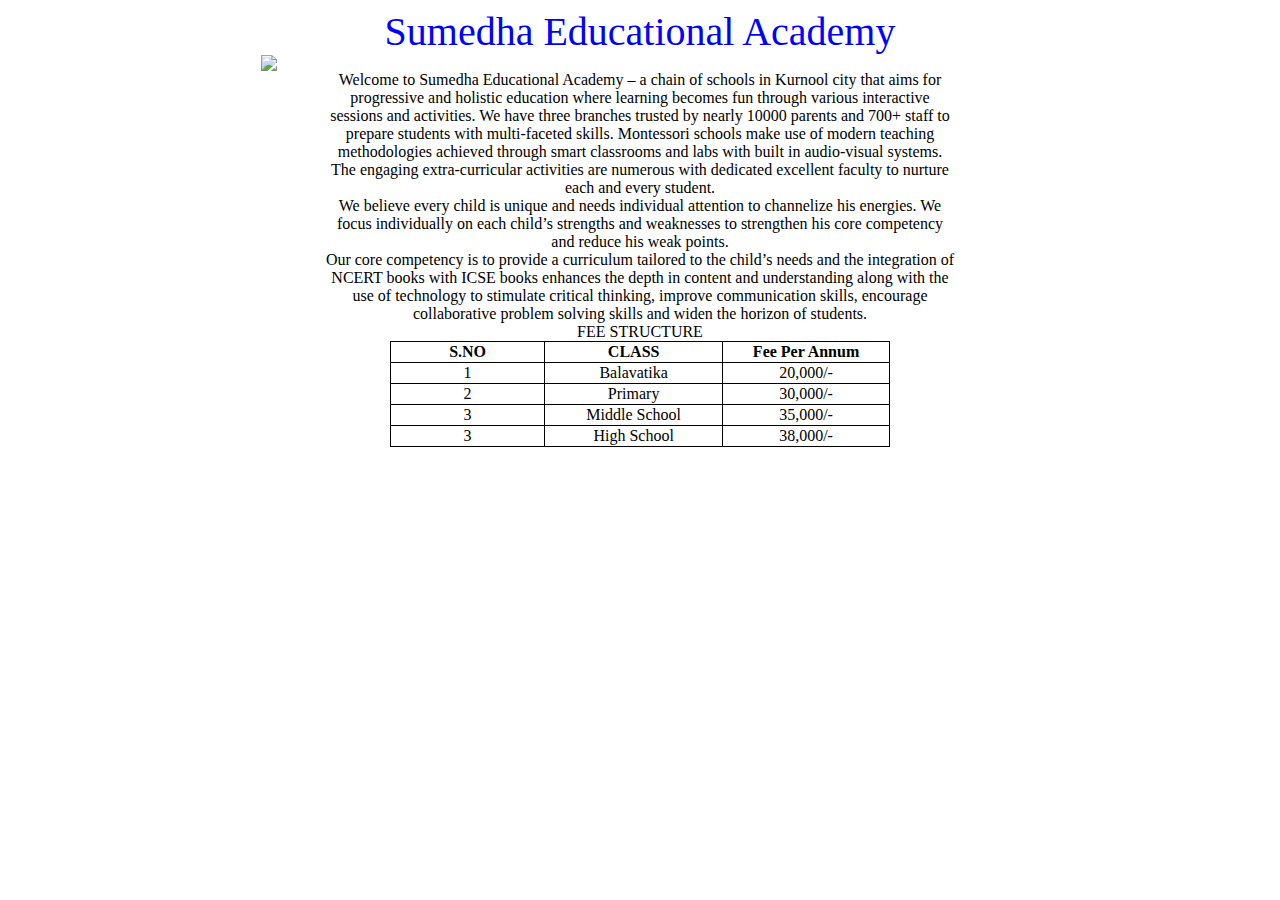
==== Home.html @ 7bd5a0d2 "Add files via upload" ====
<!Doctype html>
<html lang="en">
    <head>
        <meta charset="UTF-8">
        <meta name="viewport" content="width=device-width">
        <link rel="stylesheet" href="s.css">
        <title>Home</title>
    </head>
    <body>
        <header>Sumedha Educational Academy</header>
        <img class="sizing" src="C:\Users\Lenovo\Documents\VS-html\School\images\play.scl.GIF">
        <p>Welcome to Sumedha Educational Academy – a chain of schools in Kurnool city that aims for progressive and holistic education where learning becomes fun through various interactive sessions and activities. We have three branches trusted by nearly 10000 parents and 700+ staff to prepare students with multi-faceted skills. Montessori schools make use of modern teaching methodologies achieved through smart classrooms and labs with built in audio-visual systems. The engaging extra-curricular activities are numerous with dedicated excellent faculty to nurture each and every student.</p>
        <div>
            <p>We believe every child is unique and needs individual attention to channelize his energies. We focus individually on each child’s strengths and weaknesses to strengthen his core competency and reduce his weak points.</p>
        </div>
        <div>
            <p>Our core competency is to provide a curriculum tailored to the child’s needs and the integration of NCERT books with ICSE books enhances the depth in content and understanding along with the use of technology to stimulate critical thinking, improve communication skills, encourage collaborative problem solving skills and widen the horizon of students.</p>
        </div>
        <p>FEE STRUCTURE</p>
        <table>
            <tr>
                <th>S.NO</th>
                <th>CLASS</th>
                <th>Fee Per Annum</th>
            </tr>
            <tr>
                <td>1</td>
                <td>Balavatika</td>
                <td>20,000/-</td>
            </tr>
            <tr>
                <td>2</td>
                <td>Primary</td>
                <td>30,000/-</td>
            </tr>
            <tr>
                <td>3</td>
                <td>Middle School</td>
                <td>35,000/-</td>
            </tr>
            <tr>
                <td>3</td>
                <td>High School</td>
                <td>38,000/-</td>
            </tr>
        </table>
    </body>
</html>
---- s.css ----
ul li {
    float:left;
    color:blue;
    padding:4px
}
body {
    background-size: cover;
    background-attachment: fixed;
}
ul {
    list-style-type: none;
    background-color:rgba(25, 159, 168, 0.836);
    padding-top:14px;
    padding-bottom: 40px;
}
li a {
    text-decoration: none;
    padding:10px;
    font-size:20px
}
header {
    text-align:center;
    color:blue;
    font-size:40px
}
li a:hover {
    color:saddlebrown;
}
footer {
    font-size:20px;
    text-align:center
}
.sizing {
    display: block;
    margin-left: auto;
    margin-right: auto;
    width: 60%;
}
p{
    text-align:center;
    width:50%;
    margin:auto
}
table,th,td{
    border:1px solid black;
    border-collapse: collapse;
    width: 500px;
    text-align: center;
    margin:auto
  }
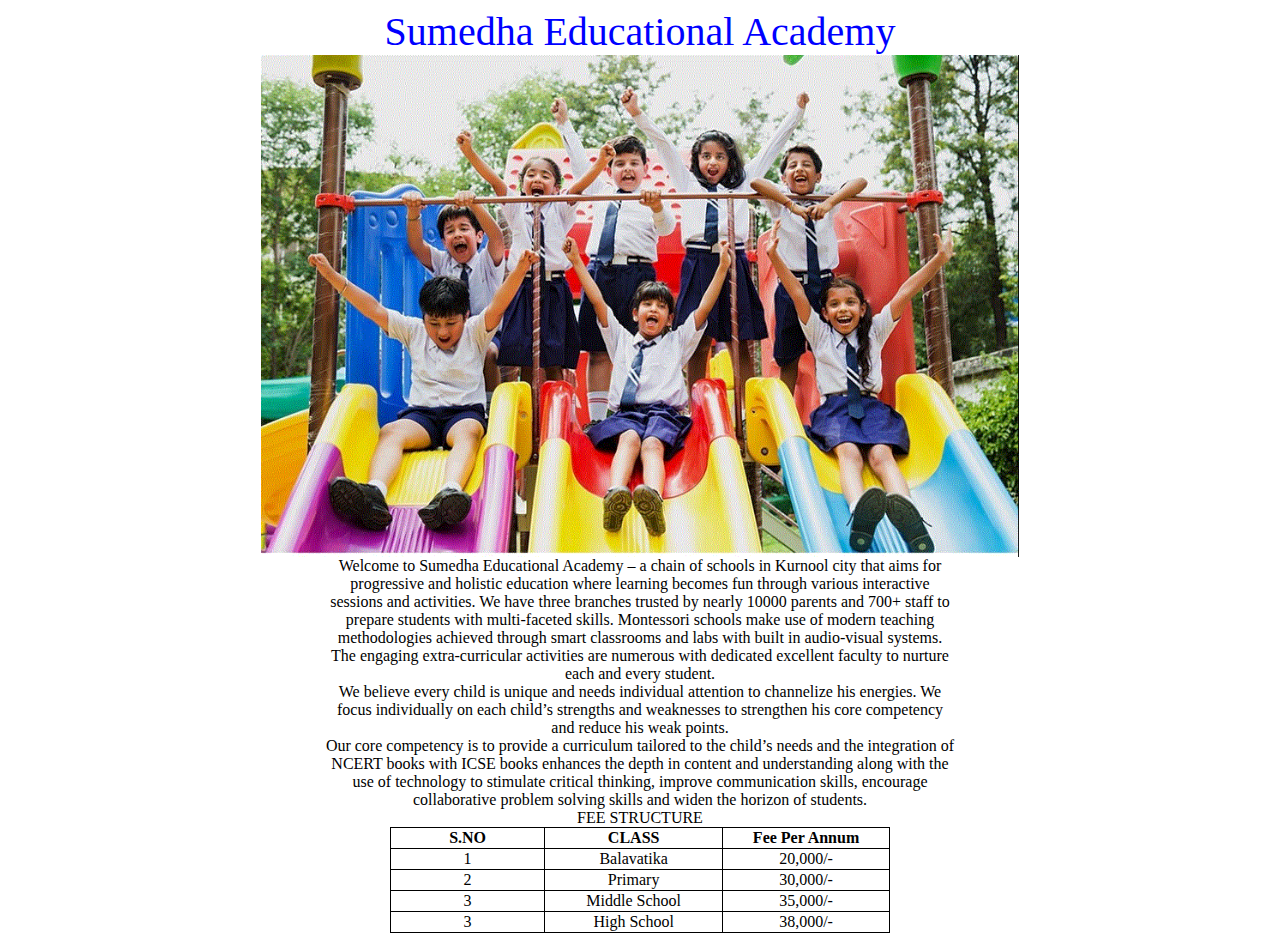
==== commit 3c30c9ef: "Update Home.html" ====
--- a/Home.html
+++ b/Home.html
@@ -8,7 +8,7 @@
     </head>
     <body>
         <header>Sumedha Educational Academy</header>
-        <img class="sizing" src="C:\Users\Lenovo\Documents\VS-html\School\images\play.scl.GIF">
+        <img class="sizing" src="images/play.scl.GIF">
         <p>Welcome to Sumedha Educational Academy – a chain of schools in Kurnool city that aims for progressive and holistic education where learning becomes fun through various interactive sessions and activities. We have three branches trusted by nearly 10000 parents and 700+ staff to prepare students with multi-faceted skills. Montessori schools make use of modern teaching methodologies achieved through smart classrooms and labs with built in audio-visual systems. The engaging extra-curricular activities are numerous with dedicated excellent faculty to nurture each and every student.</p>
         <div>
             <p>We believe every child is unique and needs individual attention to channelize his energies. We focus individually on each child’s strengths and weaknesses to strengthen his core competency and reduce his weak points.</p>
@@ -45,4 +45,4 @@
             </tr>
         </table>
     </body>
-</html>+</html>
